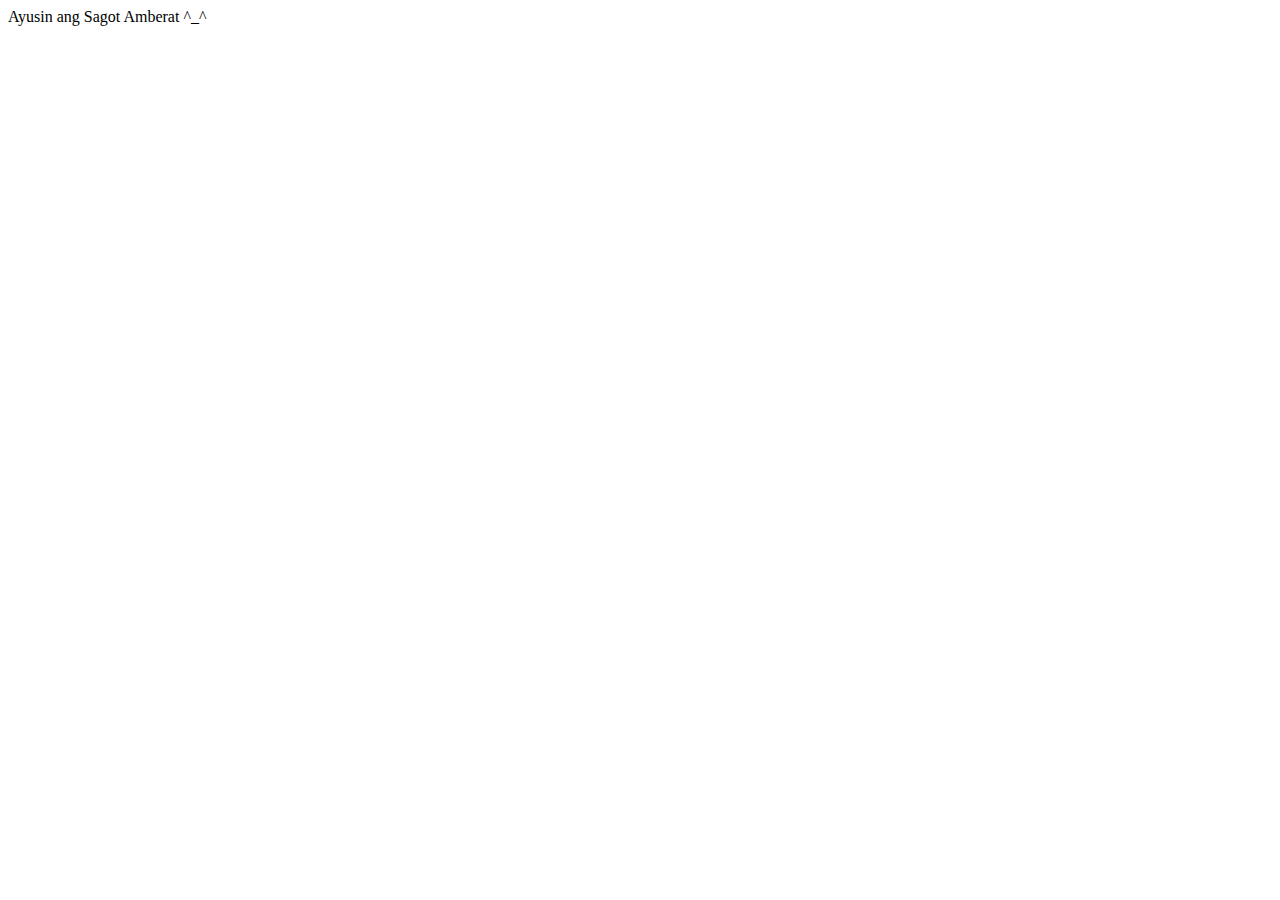
==== index.html @ 3d6f9706 "Add files via upload" ====
<!DOCTYPE html>Ayusin ang Sagot Amberat  ^_^
<html lang="en">
<head>
    <meta charset="UTF-8">
    <meta name="viewport" content="width=device-width, initial-scale=1.0">
    <title Pwede ba?
   </title>
    <link rel="stylesheet" href="styles.css">
</head>
<body>
    <div class="container">
        <h1>Will you be my Valentine?</h1>
        <div class="buttons">
            <button class="yes-button" onclick="handleYesClick()">Yes</button>
            <button class="no-button" onclick="handleNoClick()">No</button>
        </div>
        <div class="gif_container">
            <img src="https://media1.giphy.com/media/v1.Y2lkPTc5MGI3NjExbW5lenZyZHI5OXM2eW95b3pmMG40cWVrMDhtNjVuM3A4dGNxa2g2dSZlcD12MV9pbnRlcm5hbF9naWZfYnlfaWQmY3Q9cw/VM1fcpu2bKs1e2Kdbj/giphy.gif" alt="Cute GIF">
        </div>
    </div>
    <script src="script.js"></script>
</body>
</html>
---- styles.css ----
body {
    display: flex;
    justify-content: center;
    align-items: center;
    height: 100vh;
    margin: 0;
    background-color: #FFBDBD;
    font-family: 'Arial', sans-serif;
    flex-direction: column;
  }
  
  .container {
    text-align: center;
  }
  
  h1 {
    font-size: 2.5em;
    color: #C90000;
  }
  
  .buttons {
    margin-top: 20px;
  }
  
  .yes-button {
    font-size: 1.5em;
    padding: 10px 20px;
    margin-right: 10px;
    background-color: #4caf50;
    color: white;
    border: none;
    border-radius: 5px;
    cursor: pointer;
  }
  
  .no-button {
    font-size: 1.5em;
    padding: 10px 20px;
    background-color: #f44336;
    color: white;
    border: none;
    border-radius: 5px;
    cursor: pointer;
  }
  
  .gif_container img {
    max-width: 100%;
    height: auto;
    border-radius: 10px;
    margin-top: 20px;
  }
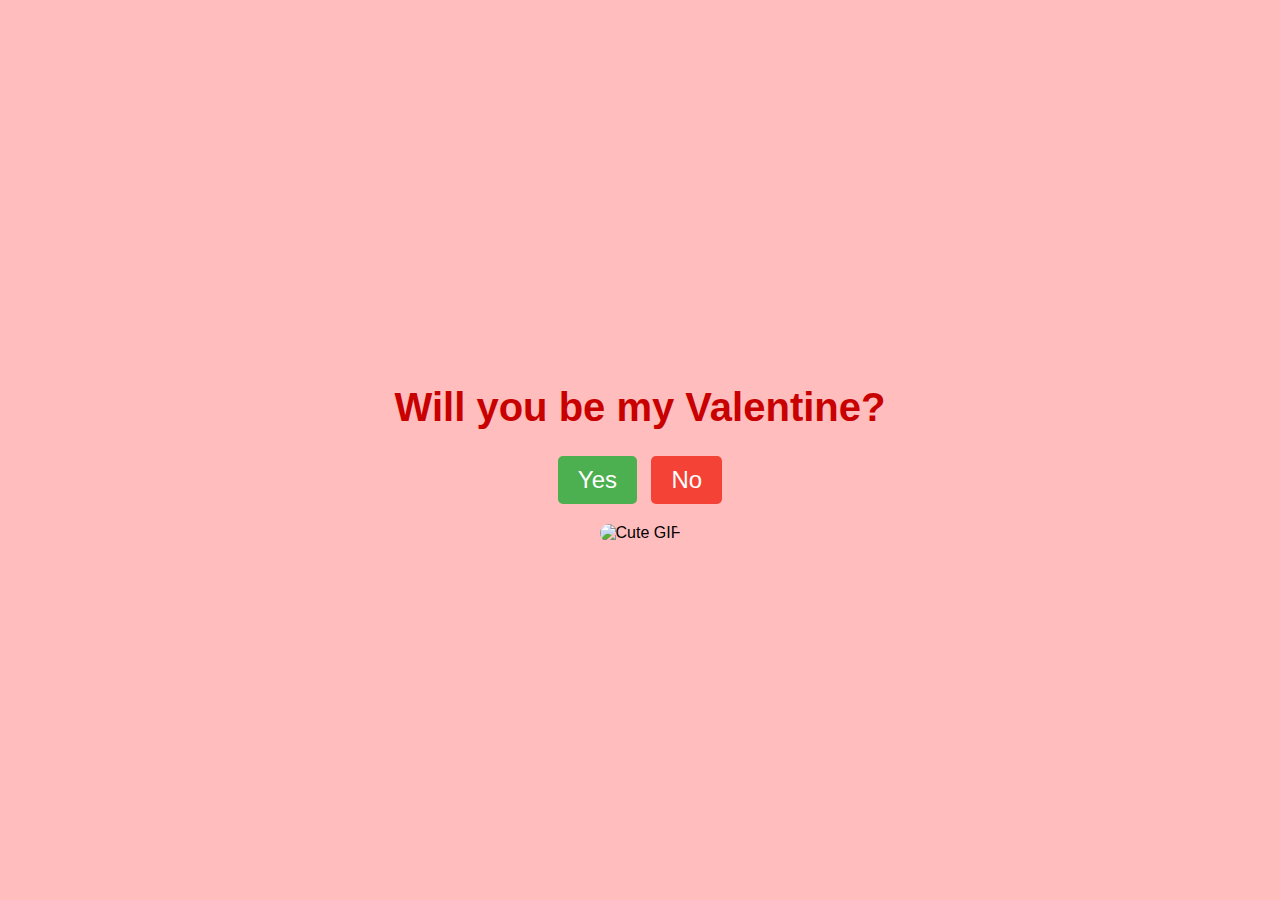
==== commit a23ff915: "Add files via upload" ====
--- a/index.html
+++ b/index.html
@@ -1,10 +1,9 @@
-<!DOCTYPE html>Ayusin ang Sagot Amberat  ^_^
+<!DOCTYPE html>
 <html lang="en">
 <head>
     <meta charset="UTF-8">
     <meta name="viewport" content="width=device-width, initial-scale=1.0">
-    <title Pwede ba?
-   </title>
+    <title>Will You Be My Valentine?</title>
     <link rel="stylesheet" href="styles.css">
 </head>
 <body>
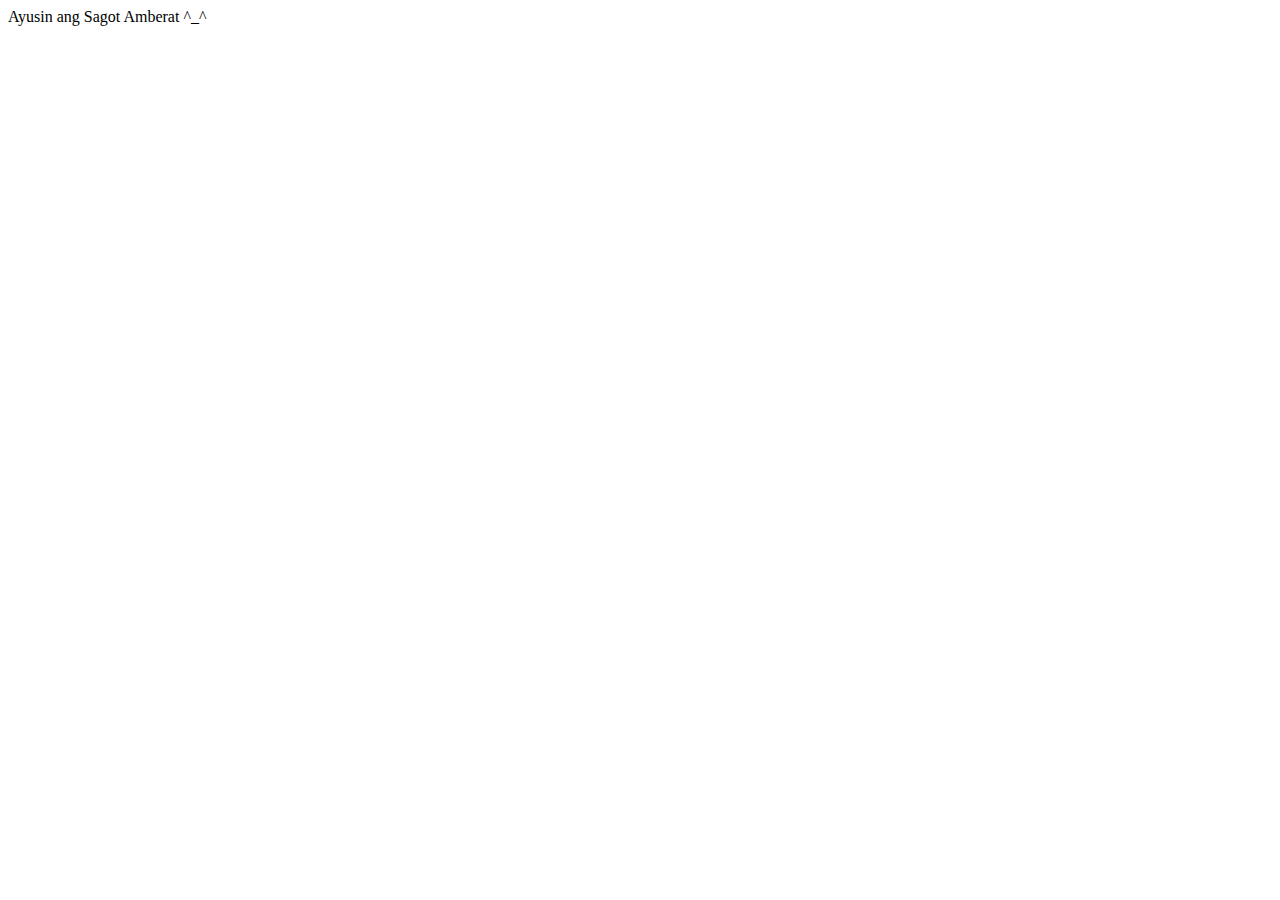
==== commit a9ee0ff7: "Add files via upload" ====
--- a/index.html
+++ b/index.html
@@ -1,9 +1,10 @@
-<!DOCTYPE html>
+<!DOCTYPE html>Ayusin ang Sagot Amberat  ^_^
 <html lang="en">
 <head>
     <meta charset="UTF-8">
     <meta name="viewport" content="width=device-width, initial-scale=1.0">
-    <title>Will You Be My Valentine?</title>
+    <title Pwede ba?
+   </title>
     <link rel="stylesheet" href="styles.css">
 </head>
 <body>
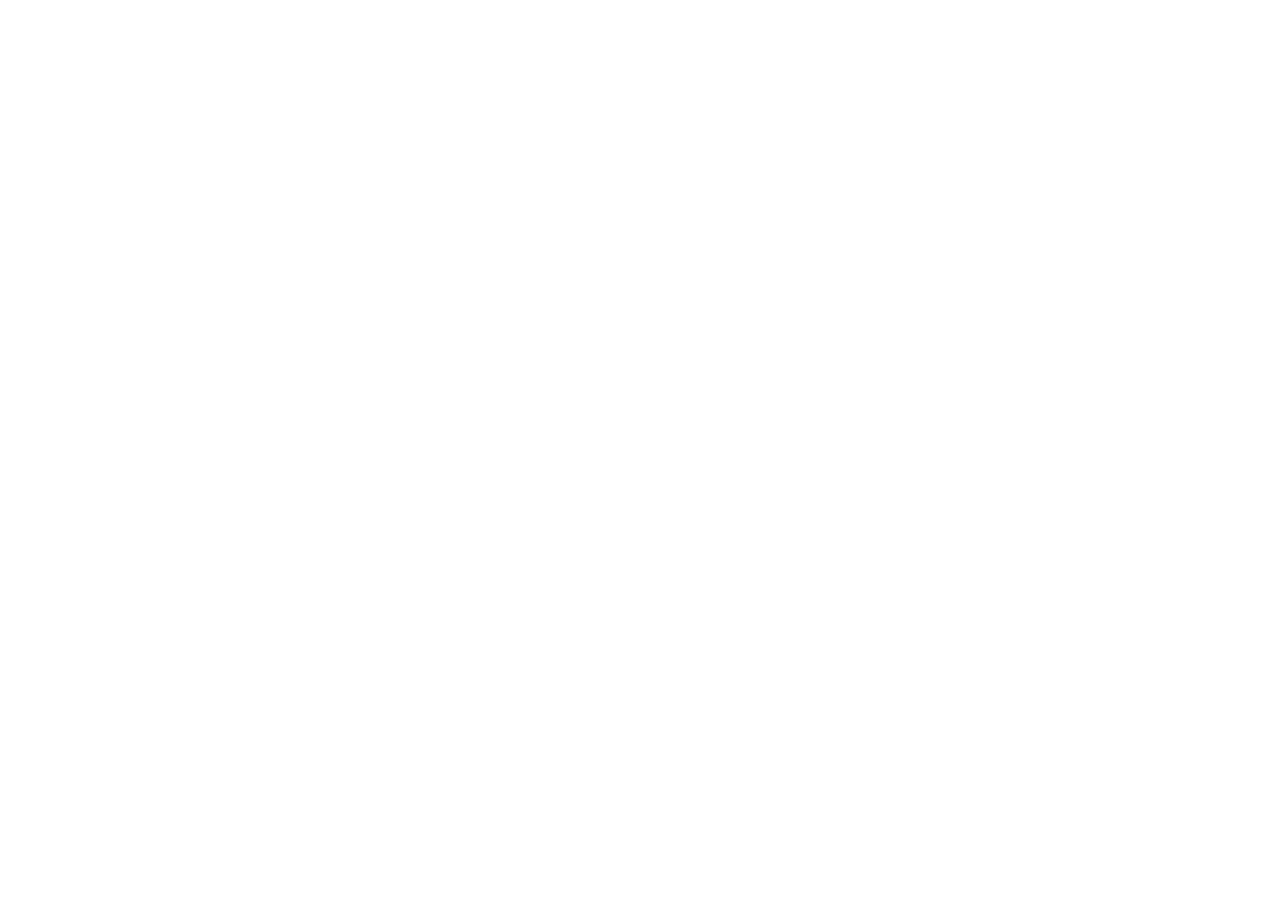
==== commit 0248278c: "Add files via upload" ====
--- a/index.html
+++ b/index.html
@@ -1,4 +1,4 @@
-<!DOCTYPE html>Ayusin ang Sagot Amberat  ^_^
+<!DOCTYPE html>
 <html lang="en">
 <head>
     <meta charset="UTF-8">
@@ -20,4 +20,4 @@
     </div>
     <script src="script.js"></script>
 </body>
-</html>+</html>Ayusin ang Sagot Amberat 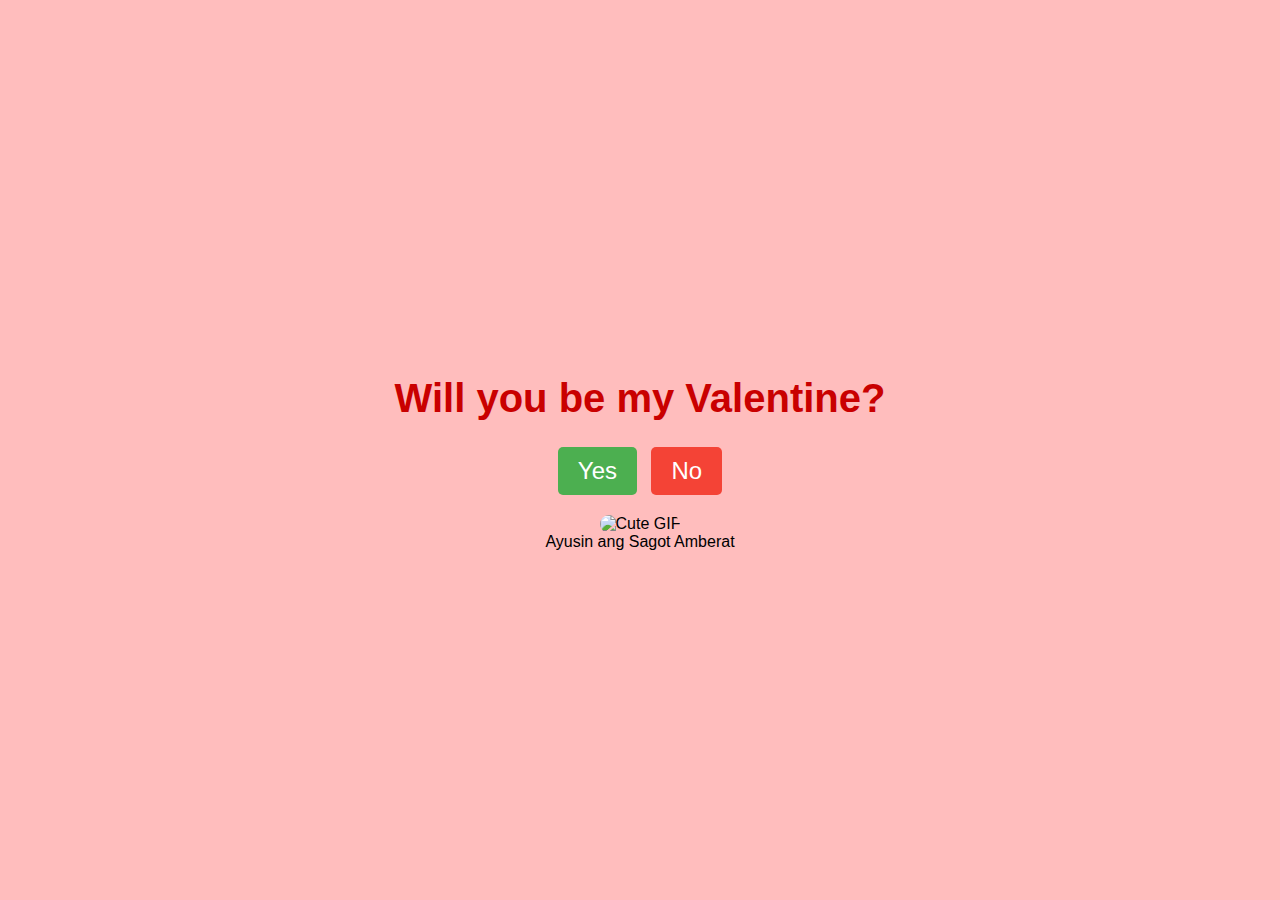
==== commit bcc6adb0: "Add files via upload" ====
--- a/index.html
+++ b/index.html
@@ -3,8 +3,7 @@
 <head>
     <meta charset="UTF-8">
     <meta name="viewport" content="width=device-width, initial-scale=1.0">
-    <title Pwede ba?
-   </title>
+    <title>Pwede ba?</title>
     <link rel="stylesheet" href="styles.css">
 </head>
 <body>
